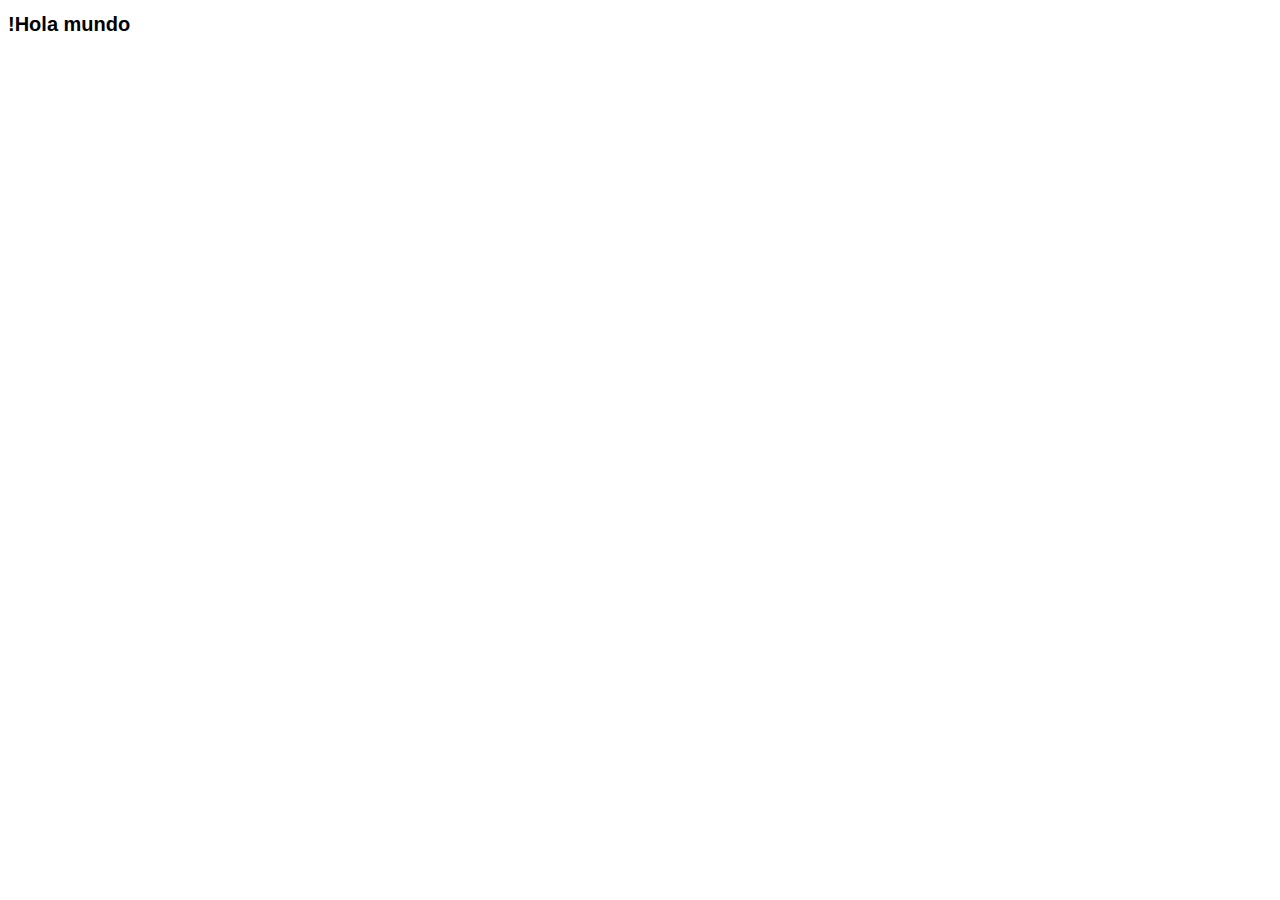
==== index.html @ fc36392f "Iniciando mi repositorio" ====
<!DOCTYPE html>
<html>
<head>
    <meta charset='utf-8'>
    <meta http-equiv='X-UA-Compatible' content='IE=edge'>
    <title>Page Title</title>
    <meta name='viewport' content='width=device-width, initial-scale=1'>
    <link rel='stylesheet' type='text/css' media='screen' href='style/main.css'>
</head>
<body>
    <h1 id="test"> Seuro que si</h1>

    <script src='script/main.js'></script>
</body>
</html>
---- style/main.css ----
html{
    font-size: 10px;
    font-family: 'Open Sans', sans-serif;
}
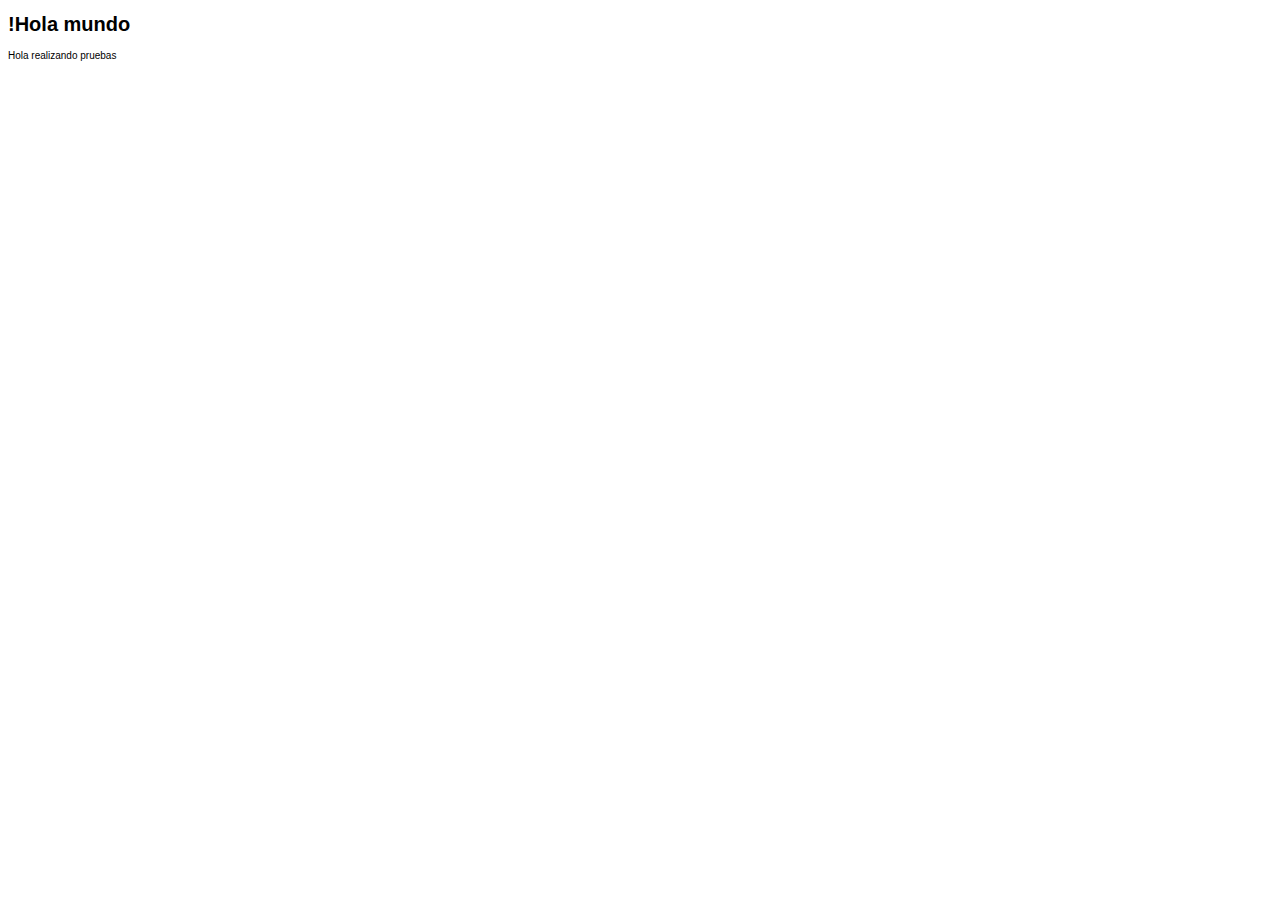
==== commit 2b63761f: "Agregue un parrafo" ====
--- a/index.html
+++ b/index.html
@@ -9,7 +9,7 @@
 </head>
 <body>
     <h1 id="test"> Seuro que si</h1>
-
+<p>Hola realizando pruebas</p>
     <script src='script/main.js'></script>
 </body>
 </html>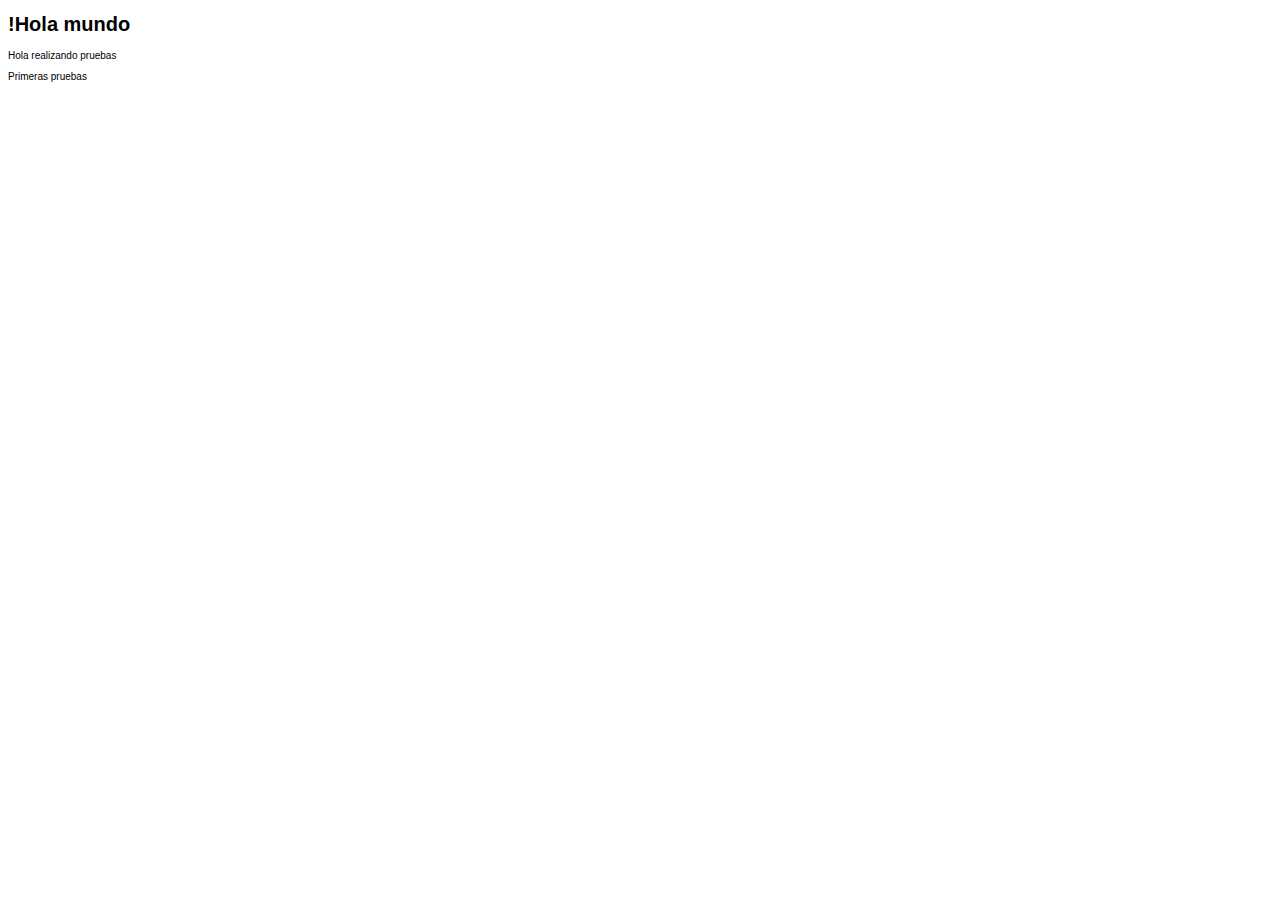
==== commit d596f258: "Se agrega etiqueta" ====
--- a/index.html
+++ b/index.html
@@ -10,6 +10,7 @@
 <body>
     <h1 id="test"> Seuro que si</h1>
 <p>Hola realizando pruebas</p>
+<label>Primeras pruebas</label>
     <script src='script/main.js'></script>
 </body>
 </html>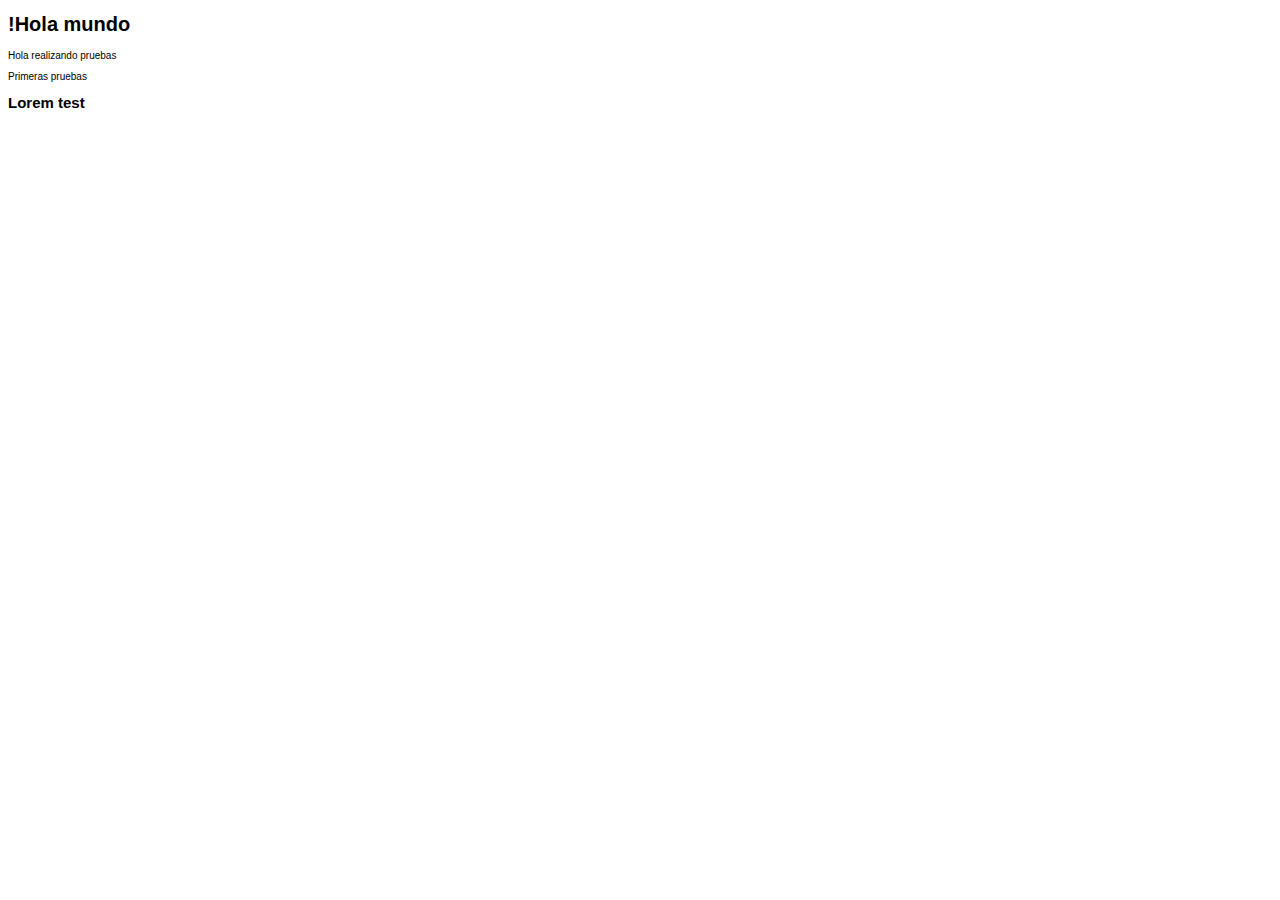
==== commit f9930724: "Se agrega un subtitulo" ====
--- a/index.html
+++ b/index.html
@@ -11,6 +11,7 @@
     <h1 id="test"> Seuro que si</h1>
 <p>Hola realizando pruebas</p>
 <label>Primeras pruebas</label>
+<h2>Lorem test</h2>
     <script src='script/main.js'></script>
 </body>
 </html>